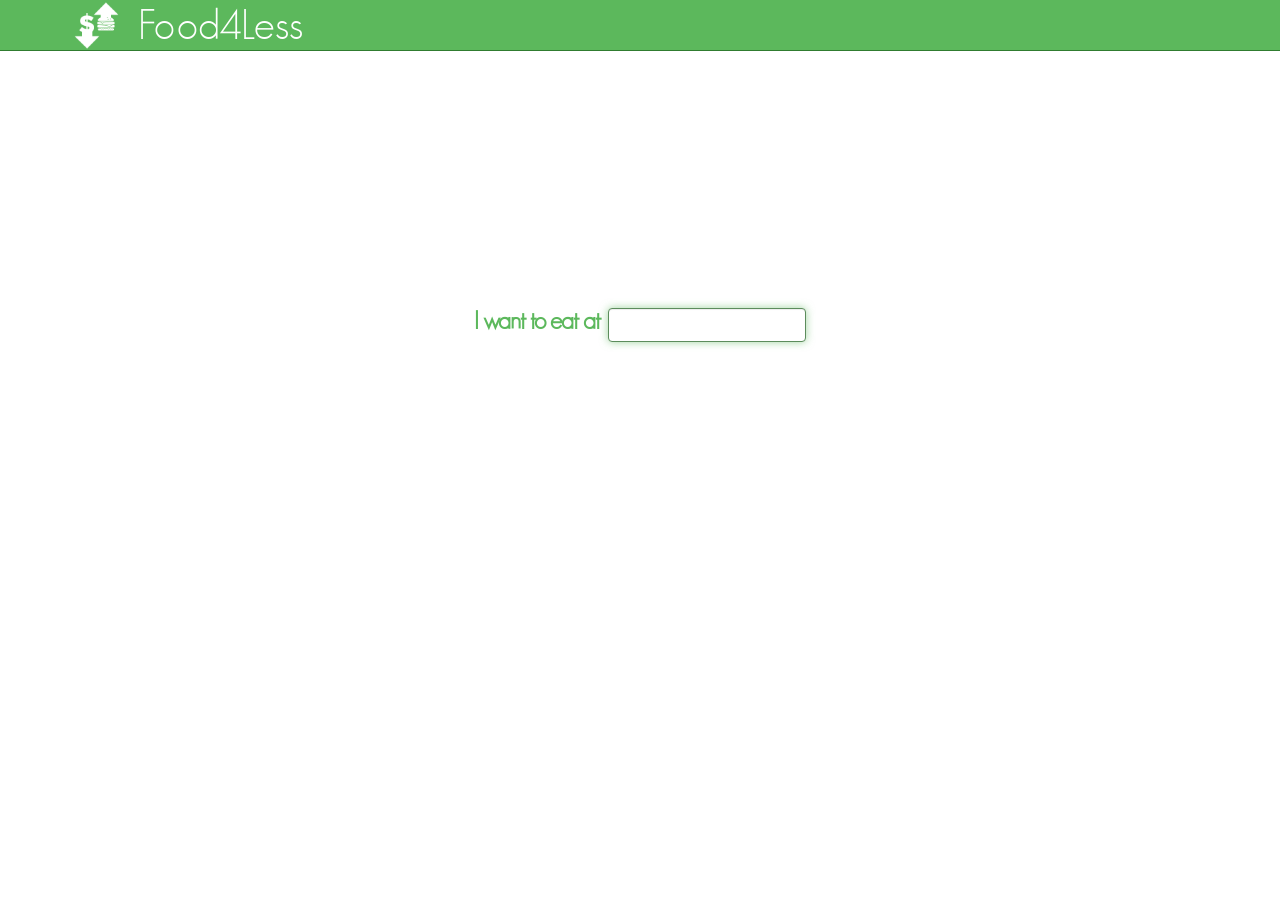
==== index.html @ 5fcc281a "added calorie buttons" ====
<!DOCTYPE html>
<html lang="en">

<head>

    <meta charset="utf-8">
    <meta http-equiv="X-UA-Compatible" content="IE=edge">
    <meta name="viewport" content="width=device-width, initial-scale=1">
    <meta name="description" content="">
    <meta name="author" content="">

    <title>Food4Less</title>

    <!-- Bootstrap Core CSS -->
    <link href="css/bootstrap.css" rel="stylesheet">
    <link href="css/custom.css" rel="stylesheet">
    
    <!-- Load c3.css -->
    <link href="css/c3.css" rel="stylesheet" type="text/css">

    <!-- Load d3.js and c3.js -->
    <script src="js/d3.min.js" charset="utf-8"></script>
    <script src="js/c3.min.js"></script>
    
   
    
    

    <!-- Custom CSS -->
    <style>
    body {
        padding-top: 70px;
        /* Required padding for .navbar-fixed-top. Remove if using .navbar-static-top. Change if height of navigation changes. */
    } 
        
    .typed-cursor{
        opacity: 1;
        -webkit-animation: blink 0.7s infinite;
        -moz-animation: blink 0.7s infinite;
        animation: blink 0.7s infinite;
        color:#5cb85c;        
        position: static;
        margin-top: 50px;
        padding-top: 50px;
        padding-bottom: 10px;
        font-size: 36px;
        font-family: 'geosanslightregular';
        letter-spacing: -1px;
    }
    @keyframes blink{
        0% { opacity:1; }
        50% { opacity:0; }
        100% { opacity:1; }
    }
    @-webkit-keyframes blink{
        0% { opacity:1; }
        50% { opacity:0; }
        100% { opacity:1; }
    }
    @-moz-keyframes blink{
        0% { opacity:1; }
        50% { opacity:0; }
        100% { opacity:1; }
    }
        
    .element{
        color:#5cb85c;
        margin-top: 50px;
        padding-top: 50px;
        padding-bottom: 10px;
        font-size: 36px;
        font-family: 'geosanslightregular';
        letter-spacing: -1px;
    }

    @font-face {
        font-family: 'caviar_dreamsbold';
        src: url('fonts/CaviarDreams_Bold-webfont.eot');
        src: url('fonts/CaviarDreams_Bold-webfont.eot?#iefix') format('embedded-opentype'),
             url('fonts/CaviarDreams_Bold-webfont.woff2') format('woff2'),
             url('fonts/CaviarDreams_Bold-webfont.woff') format('woff'),
             url('fonts/CaviarDreams_Bold-webfont.ttf') format('truetype'),
             url('fonts/CaviarDreams_Bold-webfont.svg#caviar_dreamsbold') format('svg');
        font-weight: normal;
        font-style: normal;

    }
        
    @font-face {
        font-family: 'walkway_boldregular';
        src: url('Walkway Bold-webfont.eot');
        src: url('Walkway Bold-webfont.eot?#iefix') format('embedded-opentype'),
             url('Walkway Bold-webfont.woff2') format('woff2'),
             url('Walkway Bold-webfont.woff') format('woff'),
             url('Walkway Bold-webfont.ttf') format('truetype'),
             url('Walkway Bold-webfont.svg#walkway_boldregular') format('svg');
        font-weight: normal;
        font-style: normal;

    }
        
    @font-face {
        font-family: 'geosanslightregular';
        src: url('fonts/GeosansLight-webfont.eot');
        src: url('fonts/GeosansLight-webfont.eot?#iefix') format('embedded-opentype'),
             url('fonts/GeosansLight-webfont.woff2') format('woff2'),
             url('fonts/GeosansLight-webfont.woff') format('woff'),
             url('fonts/GeosansLight-webfont.ttf') format('truetype'),
             url('fonts/GeosansLight-webfont.svg#geosanslightregular') format('svg');
        font-weight: normal;
        font-style: normal;

    }

    #font{
        padding-top: 16px;
        font-size: 42px;
        font-family: 'geosanslightregular';
    }
        
    .form-group{
        position:relative;
    }
        
    #sidenote{
        display: block;
        margin-top: 5px;
        color: darkgray;
        font-style: italic;
        font-size: 12px;
        
    }
        
    label{
        color:#5cb85c;
        position: static;
        padding-right: 4px;
        margin-bottom: -20px;
        font-size: 25px;
        font-family: 'geosanslightregular';
        letter-spacing: -1px;
    }
        
    td, th{
        font-family: 'geosanslightregular';
    } 
        
    .price{
        letter-spacing: 3px;
    }
        
    #money-input{
        width: 90px;
    }
        
    #button-holder{
        width: 90px;
        display: inline;
    }
    </style>

    <!-- HTML5 Shim and Respond.js IE8 support of HTML5 elements and media queries -->
    <!-- WARNING: Respond.js doesn't work if you view the page via file:// -->
    <!--[if lt IE 9]>
        <script src="https://oss.maxcdn.com/libs/html5shiv/3.7.0/html5shiv.js"></script>
        <script src="https://oss.maxcdn.com/libs/respond.js/1.4.2/respond.min.js"></script>
    <![endif]-->

</head>

<body>

    <!-- Navigation -->
    <nav class="navbar navbar-default navbar-fixed-top" role="navigation">
        <div class="container">
            <!-- Brand and toggle get grouped for better mobile display -->
            <div class="navbar-header">
                <a href="#" class="navbar-brand"><img src="img/white-icon.png"></a>
                <a href="#" class="navbar-brand" id = "font">Food4Less</a>
            </div>
            <!-- /.navbar-collapse -->
        </div>
        <!-- /.container -->
    </nav>

    <!-- Page Content -->
    <div class="container">

        <center><div class="alert alert-danger" role="alert"> <b> Oh snap! </b> That location is not close by! </div></center>
        <div id = "spacer"></div>
        <div class="row">
            <center>
                <form class="form-inline" role="form">
                    <div class="form-group" id = "restaurant">
                        <label>I want to eat at  </label>
                        <input type="text" class="form-control text-center" placeholder="" id = "restaurant-input">
                    </div>
                    <div class="form-group" id = "money">
                        <label>  I do not want to spend more than $</label>
                        <input type="text" class="form-control text-center" placeholder="" id = "money-input">
                    </div>
                    <div class="form-group" id = "calories">
                        <label>  I want to consume a  </label>
                        <div id = "button-holder">
                            <button type="button" class="btn btn-success" id = "low">low</button>
                            <button type="button" class="btn btn-success" id = "medium">medium</button>
                            <button type="button" class="btn btn-success" id = "high">high</button>
                            <input type="text" class="form-control text-center" placeholder="" id = "calories-input">
                        </div>
                        <label for="pwd"> amount of calories</label>
                    </div>
                </form>
            </center>
        </div>

        <div class="row col-center">

            <div  class="text-center">
                <button id = "search" type="button" class="btn btn-success">search</button>
                <button id = "next" type="button" class="btn btn-success">next</button>
                <button id = "again" type="button" class="btn btn-success">reset</button>
                <button id = "save" type="button" class="btn btn-success">save</button>

            </div>


        </div>
        
        <center><div id="chart" class = "taquino" style = padding-bottom: 30px></div></center>
        
        <div class="row">
            <center>
                <form class="form-inline" role="form">
                    <div class="form-group" id = "restaurant">
                        <span class = "element"></span>
                    </div>
                </form>
            </center>
        </div>
        
        
        
        
        <div class="row">
            <center>
                
                
                
                <table id="final-table" class="table table-hover table-bordered">
                    
                    <thead>
                        <tr>
                            <th>Item</th>
                            <th>Cost</th>
                            <th>Calories (cal)</th>
                            <th>Fat (g)</th>
                            <th>Protein (g)</th>
                        </tr>
                    
                    
                    </thead>
                    
                    <tbody>
                        <tr></tr>
                    </tbody>
                </table>
                
                </table>
                

                <table id="menu-table" class="table table-bordered">
                    
                    <caption id="t1-caption"></caption>
                    
                   <thead>
                        <tr>
                            <th>Item</th>
                            <th>Cost</th>
                        </tr>

                   </thead>
                   <tbody>
                        <tr>
                            
                        </tr>
                   </tbody>
                </table>
       
            </center>

        </div>
        <!-- /.row -->
        

    </div>
    <!-- /.container -->

    <!-- jQuery Version 1.11.1 -->
    <script src="js/jquery.js"></script>
    
   

    <!-- Bootstrap Core JavaScript -->
    <script src="js/bootstrap.min.js"></script>

    <script src="js/app.js"></script>
    
      <!-- Load type.js -->
    <script src="js/typed.js"></script>
    
    <script>
      function go(){
          $(".element").typed({
            strings: ["Feel free to enjoy any of the following:"],
            typeSpeed: 1,
            startDelay: 2000,
          });
      };
    </script>
    
    <script>
        
       
        
    </script>

</body>

</html>
---- css/custom.css ----
.col-center{
  margin:0 auto;
}
caption{
    text-align: center;
    font-family: 'geosanslightregular';
    font-size: 24px;
}
#search{
	margin-top: 13px;
}

#next{
	margin-top: 13px;
}

#again{
	margin-top: 13px;
}

.table{
	margin-top:40px;
}

img {
    margin-top: -16px;
    width:53px;
    height: auto;
}

#searchbox {
  border:2px solid green;
}

.navbar-default {
  background-color: #5cb85c;
  border-color: #307c30;
}
.navbar-default .navbar-brand {
  color: #ffffff;
}
.navbar-default .navbar-brand:hover, .navbar-default .navbar-brand:focus {
  color: #ffffff;
}
.navbar-default .navbar-text {
  color: #ffffff;
}
.navbar-default .navbar-nav > li > a {
  color: #ffffff;
}
.navbar-default .navbar-nav > li > a:hover, .navbar-default .navbar-nav > li > a:focus {
  color: #ffffff;
}
.navbar-default .navbar-nav > .active > a, .navbar-default .navbar-nav > .active > a:hover, .navbar-default .navbar-nav > .active > a:focus {
  color: #ffffff;
  background-color: #307c30;
}
.navbar-default .navbar-nav > .open > a, .navbar-default .navbar-nav > .open > a:hover, .navbar-default .navbar-nav > .open > a:focus {
  color: #ffffff;
  background-color: #307c30;
}
.navbar-default .navbar-toggle {
  border-color: #307c30;
}
.navbar-default .navbar-toggle:hover, .navbar-default .navbar-toggle:focus {
  background-color: #307c30;
}
.navbar-default .navbar-toggle .icon-bar {
  background-color: #ffffff;
}
.navbar-default .navbar-collapse,
.navbar-default .navbar-form {
  border-color: #ffffff;
}
.navbar-default .navbar-link {
  color: #ffffff;
}
.navbar-default .navbar-link:hover {
  color: #ffffff;
}
 
@media (max-width: 767px) {
  .navbar-default .navbar-nav .open .dropdown-menu > li > a {
    color: #ffffff;
  }
  .navbar-default .navbar-nav .open .dropdown-menu > li > a:hover, .navbar-default .navbar-nav .open .dropdown-menu > li > a:focus {
    color: #ffffff;
  }
  .navbar-default .navbar-nav .open .dropdown-menu > .active > a, .navbar-default .navbar-nav .open .dropdown-menu > .active > a:hover, .navbar-default .navbar-nav .open .dropdown-menu > .active > a:focus {
    color: #ffffff;
    background-color: #307c30;
  }
}
---- css/c3.css ----
/*-- Chart --*/
.c3 svg {
  font-size: 10px;
  font-family: 'geosanslightregular';

}

.c3 path, .c3 line {
  fill: none;
  stroke: #000; }

.c3 text {
  -webkit-user-select: none;
  -moz-user-select: none;
  user-select: none; }

.c3-legend-item-tile, .c3-xgrid-focus, .c3-ygrid, .c3-event-rect, .c3-bars path {
  shape-rendering: crispEdges; }

.c3-chart-arc path {
  stroke: #fff; }

.c3-chart-arc text {
  fill: #fff;
  font-size: 13px; }

/*-- Axis --*/
/*-- Grid --*/
.c3-grid line {
  stroke: #aaa; }

.c3-grid text {
  fill: #aaa; }

.c3-xgrid, .c3-ygrid {
  stroke-dasharray: 3 3; }

/*-- Text on Chart --*/
.c3-text.c3-empty {
  fill: #808080;
  font-size: 2em; }

/*-- Line --*/
.c3-line {
  stroke-width: 1px; }

/*-- Point --*/
.c3-circle._expanded_ {
  stroke-width: 1px;
  stroke: white; }

.c3-selected-circle {
  fill: white;
  stroke-width: 2px; }

/*-- Bar --*/
.c3-bar {
  stroke-width: 0; }

.c3-bar._expanded_ {
  fill-opacity: 0.75; }

/*-- Focus --*/
.c3-target.c3-focused {
  opacity: 1; }

.c3-target.c3-focused path.c3-line, .c3-target.c3-focused path.c3-step {
  stroke-width: 2px; }

.c3-target.c3-defocused {
  opacity: 0.3 !important; }

/*-- Region --*/
.c3-region {
  fill: steelblue;
  fill-opacity: 0.1; }

/*-- Brush --*/
.c3-brush .extent {
  fill-opacity: 0.1; }

/*-- Select - Drag --*/
/*-- Legend --*/
.c3-legend-item {
  font-size: 12px; }

.c3-legend-item-hidden {
  opacity: 0.15; }

.c3-legend-background {
  opacity: 0.75;
  fill: white;
  stroke: lightgray;
  stroke-width: 1; }

/*-- Tooltip --*/
.c3-tooltip-container {
  z-index: 10; }

.c3-tooltip {
  border-collapse: collapse;
  border-spacing: 0;
  background-color: #fff;
  empty-cells: show;
  -webkit-box-shadow: 7px 7px 12px -9px #777777;
  -moz-box-shadow: 7px 7px 12px -9px #777777;
  box-shadow: 7px 7px 12px -9px #777777;
  opacity: 0.9; }

.c3-tooltip tr {
  border: 1px solid #CCC; }

.c3-tooltip th {
  background-color: #aaa;
  font-size: 14px;
  padding: 2px 5px;
  text-align: left;
  color: #FFF; }

.c3-tooltip td {
  font-size: 13px;
  padding: 3px 6px;
  background-color: #fff;
  border-left: 1px dotted #999; }

.c3-tooltip td > span {
  display: inline-block;
  width: 10px;
  height: 10px;
  margin-right: 6px; }

.c3-tooltip td.value {
  text-align: right; }

/*-- Area --*/
.c3-area {
  stroke-width: 0;
  opacity: 0.2; }

/*-- Arc --*/
.c3-chart-arcs-title {
  dominant-baseline: middle;
  font-size: 1.3em; }

.c3-chart-arcs .c3-chart-arcs-background {
  fill: #e0e0e0;
  stroke: none; }

.c3-chart-arcs .c3-chart-arcs-gauge-unit {
  fill: #000;
  font-size: 16px; }

.c3-chart-arcs .c3-chart-arcs-gauge-max {
  fill: #777; }

.c3-chart-arcs .c3-chart-arcs-gauge-min {
  fill: #777; }

.c3-chart-arc .c3-gauge-value {
  fill: #000;
  /*  font-size: 28px !important;*/ }
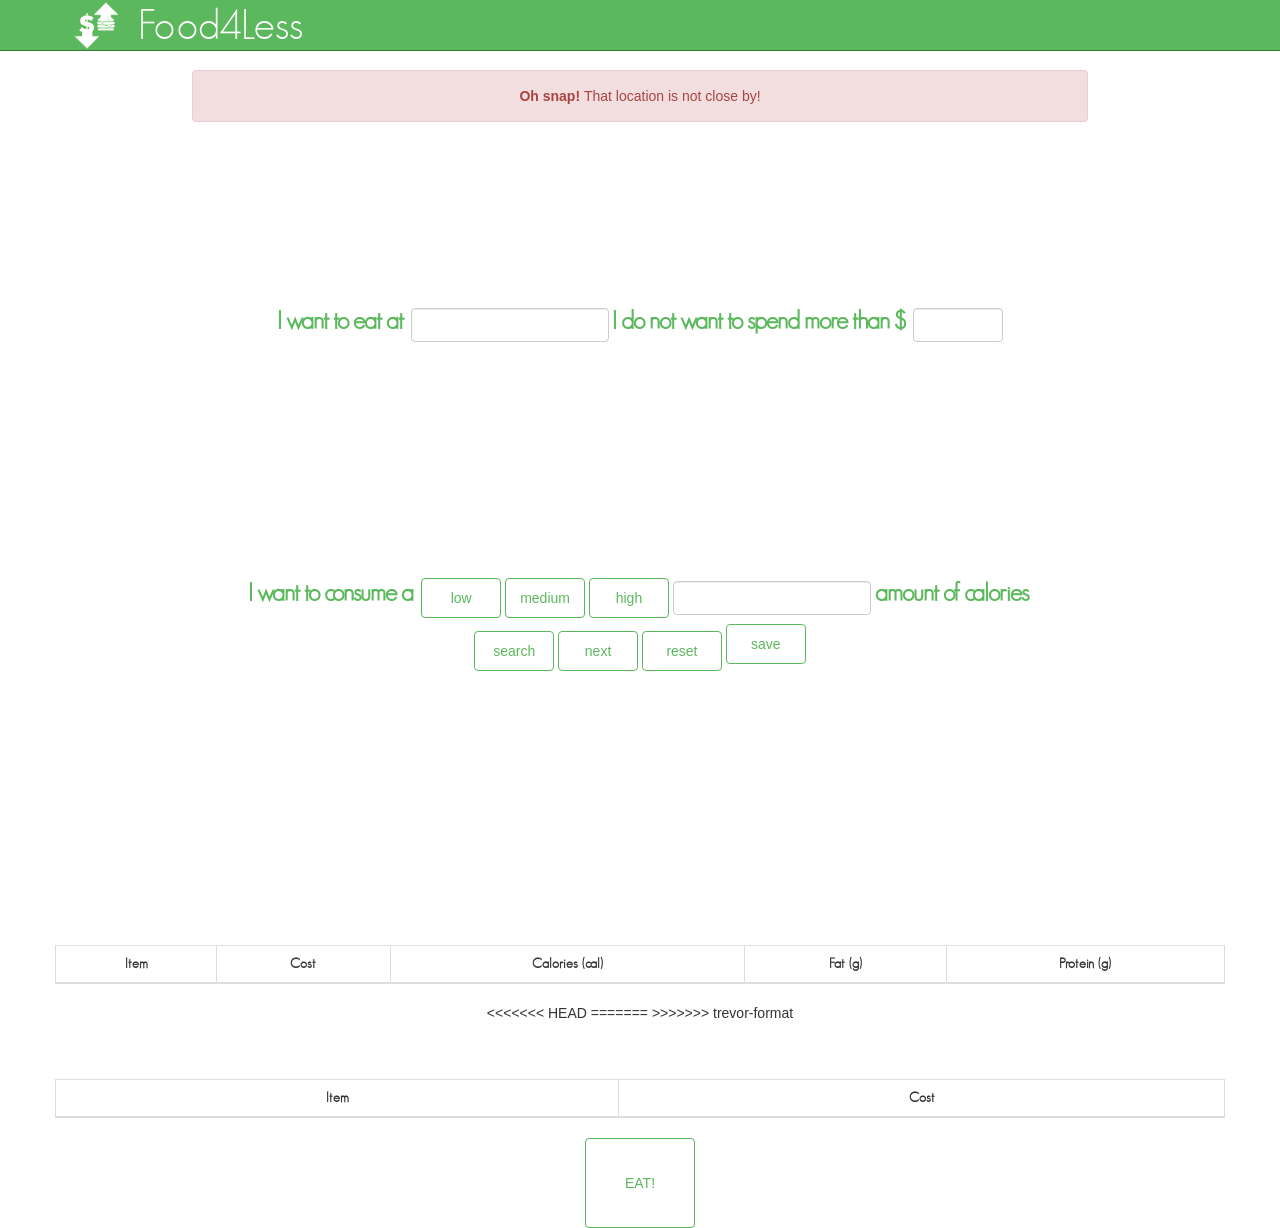
==== commit 893aef51: "Merge branch 'trevor-format' Conflicts: 	index.html 	js/app.js" ====
--- a/index.html
+++ b/index.html
@@ -32,6 +32,16 @@
         padding-top: 70px;
         /* Required padding for .navbar-fixed-top. Remove if using .navbar-static-top. Change if height of navigation changes. */
     } 
+        
+    #extra{
+        height = 40px;
+        width:100%;
+    }
+    
+    #eat{
+        width: 110px;
+        height: 90px;
+    }
         
     .typed-cursor{
         opacity: 1;
@@ -274,8 +284,13 @@
                     
                    <thead>
                         <tr>
+<<<<<<< HEAD
+                            <!-- <th >Item</th>
+                            <th >Cost</th> -->
+=======
                             <th>Item</th>
                             <th>Cost</th>
+>>>>>>> trevor-format
                         </tr>
 
                    </thead>
@@ -291,6 +306,10 @@
         </div>
         <!-- /.row -->
         
+    
+        <form action = "http://pizzamyheart.com"><center><button type="submit" class="btn btn-success" id = "eat">EAT!</button></center></form>
+        <div id = "extra"></div>
+        
 
     </div>
     <!-- /.container -->
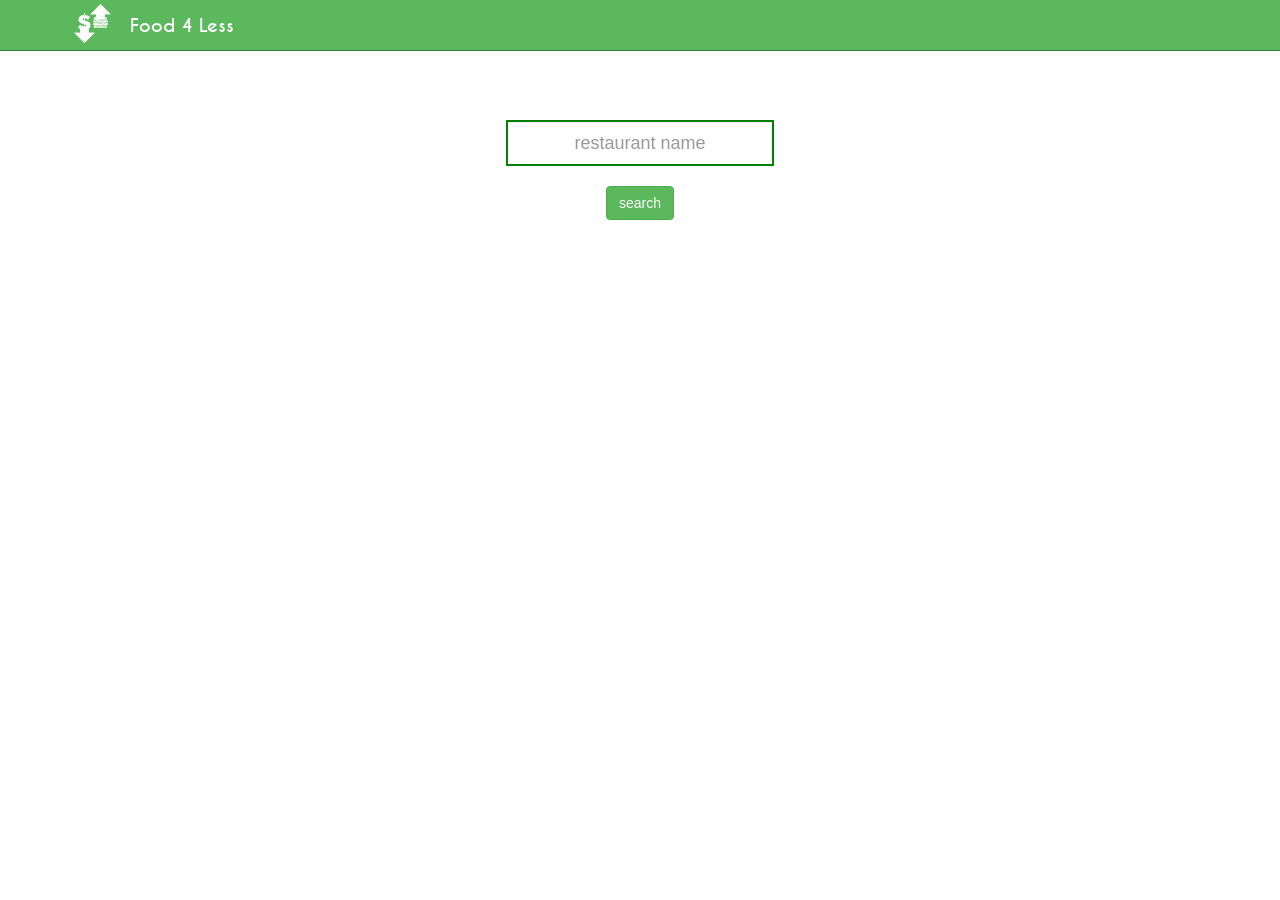
==== commit afb7bf07: "Revert "Merge branch 'trevor-format'" This reverts commit 893aef51484fe3b535021d9ae7333338a49039ac, " ====
--- a/index.html
+++ b/index.html
@@ -9,22 +9,11 @@
     <meta name="description" content="">
     <meta name="author" content="">
 
-    <title>Food4Less</title>
+    <title>Food For Less</title>
 
     <!-- Bootstrap Core CSS -->
-    <link href="css/bootstrap.css" rel="stylesheet">
+    <link href="css/bootstrap.min.css" rel="stylesheet">
     <link href="css/custom.css" rel="stylesheet">
-    
-    <!-- Load c3.css -->
-    <link href="css/c3.css" rel="stylesheet" type="text/css">
-
-    <!-- Load d3.js and c3.js -->
-    <script src="js/d3.min.js" charset="utf-8"></script>
-    <script src="js/c3.min.js"></script>
-    
-   
-    
-    
 
     <!-- Custom CSS -->
     <style>
@@ -32,56 +21,6 @@
         padding-top: 70px;
         /* Required padding for .navbar-fixed-top. Remove if using .navbar-static-top. Change if height of navigation changes. */
     } 
-        
-    #extra{
-        height = 40px;
-        width:100%;
-    }
-    
-    #eat{
-        width: 110px;
-        height: 90px;
-    }
-        
-    .typed-cursor{
-        opacity: 1;
-        -webkit-animation: blink 0.7s infinite;
-        -moz-animation: blink 0.7s infinite;
-        animation: blink 0.7s infinite;
-        color:#5cb85c;        
-        position: static;
-        margin-top: 50px;
-        padding-top: 50px;
-        padding-bottom: 10px;
-        font-size: 36px;
-        font-family: 'geosanslightregular';
-        letter-spacing: -1px;
-    }
-    @keyframes blink{
-        0% { opacity:1; }
-        50% { opacity:0; }
-        100% { opacity:1; }
-    }
-    @-webkit-keyframes blink{
-        0% { opacity:1; }
-        50% { opacity:0; }
-        100% { opacity:1; }
-    }
-    @-moz-keyframes blink{
-        0% { opacity:1; }
-        50% { opacity:0; }
-        100% { opacity:1; }
-    }
-        
-    .element{
-        color:#5cb85c;
-        margin-top: 50px;
-        padding-top: 50px;
-        padding-bottom: 10px;
-        font-size: 36px;
-        font-family: 'geosanslightregular';
-        letter-spacing: -1px;
-    }
 
     @font-face {
         font-family: 'caviar_dreamsbold';
@@ -95,78 +34,17 @@
         font-style: normal;
 
     }
-        
-    @font-face {
-        font-family: 'walkway_boldregular';
-        src: url('Walkway Bold-webfont.eot');
-        src: url('Walkway Bold-webfont.eot?#iefix') format('embedded-opentype'),
-             url('Walkway Bold-webfont.woff2') format('woff2'),
-             url('Walkway Bold-webfont.woff') format('woff'),
-             url('Walkway Bold-webfont.ttf') format('truetype'),
-             url('Walkway Bold-webfont.svg#walkway_boldregular') format('svg');
-        font-weight: normal;
-        font-style: normal;
-
-    }
-        
-    @font-face {
-        font-family: 'geosanslightregular';
-        src: url('fonts/GeosansLight-webfont.eot');
-        src: url('fonts/GeosansLight-webfont.eot?#iefix') format('embedded-opentype'),
-             url('fonts/GeosansLight-webfont.woff2') format('woff2'),
-             url('fonts/GeosansLight-webfont.woff') format('woff'),
-             url('fonts/GeosansLight-webfont.ttf') format('truetype'),
-             url('fonts/GeosansLight-webfont.svg#geosanslightregular') format('svg');
-        font-weight: normal;
-        font-style: normal;
-
-    }
 
     #font{
         padding-top: 16px;
-        font-size: 42px;
-        font-family: 'geosanslightregular';
+        font-size: 18px;
+        font-family: 'caviar_dreamsbold';
     }
         
-    .form-group{
-        position:relative;
+    #spacer{
+        height: 50px;
     }
         
-    #sidenote{
-        display: block;
-        margin-top: 5px;
-        color: darkgray;
-        font-style: italic;
-        font-size: 12px;
-        
-    }
-        
-    label{
-        color:#5cb85c;
-        position: static;
-        padding-right: 4px;
-        margin-bottom: -20px;
-        font-size: 25px;
-        font-family: 'geosanslightregular';
-        letter-spacing: -1px;
-    }
-        
-    td, th{
-        font-family: 'geosanslightregular';
-    } 
-        
-    .price{
-        letter-spacing: 3px;
-    }
-        
-    #money-input{
-        width: 90px;
-    }
-        
-    #button-holder{
-        width: 90px;
-        display: inline;
-    }
     </style>
 
     <!-- HTML5 Shim and Respond.js IE8 support of HTML5 elements and media queries -->
@@ -186,7 +64,7 @@
             <!-- Brand and toggle get grouped for better mobile display -->
             <div class="navbar-header">
                 <a href="#" class="navbar-brand"><img src="img/white-icon.png"></a>
-                <a href="#" class="navbar-brand" id = "font">Food4Less</a>
+                <a href="#" class="navbar-brand" id = "font">Food 4 Less</a>
             </div>
             <!-- /.navbar-collapse -->
         </div>
@@ -196,101 +74,36 @@
     <!-- Page Content -->
     <div class="container">
 
-        <center><div class="alert alert-danger" role="alert"> <b> Oh snap! </b> That location is not close by! </div></center>
+        <div class="alert alert-danger" role="alert"> <b> Oh snap! </b> That location is not close by! </div>
+        
         <div id = "spacer"></div>
+
         <div class="row">
-            <center>
-                <form class="form-inline" role="form">
-                    <div class="form-group" id = "restaurant">
-                        <label>I want to eat at  </label>
-                        <input type="text" class="form-control text-center" placeholder="" id = "restaurant-input">
-                    </div>
-                    <div class="form-group" id = "money">
-                        <label>  I do not want to spend more than $</label>
-                        <input type="text" class="form-control text-center" placeholder="" id = "money-input">
-                    </div>
-                    <div class="form-group" id = "calories">
-                        <label>  I want to consume a  </label>
-                        <div id = "button-holder">
-                            <button type="button" class="btn btn-success" id = "low">low</button>
-                            <button type="button" class="btn btn-success" id = "medium">medium</button>
-                            <button type="button" class="btn btn-success" id = "high">high</button>
-                            <input type="text" class="form-control text-center" placeholder="" id = "calories-input">
-                        </div>
-                        <label for="pwd"> amount of calories</label>
-                    </div>
-                </form>
-            </center>
+            <div class="col-lg-12 text-center pagination-centered">
+                <div class="input-group input-group-lg col-center">
+                    <input id = "searchbox" type="text" class="form-control text-center" placeholder="restaurant name" aria-describedby="sizing-addon1">
+                </div>
+            </div>
         </div>
 
         <div class="row col-center">
 
             <div  class="text-center">
                 <button id = "search" type="button" class="btn btn-success">search</button>
-                <button id = "next" type="button" class="btn btn-success">next</button>
-                <button id = "again" type="button" class="btn btn-success">reset</button>
-                <button id = "save" type="button" class="btn btn-success">save</button>
 
             </div>
 
 
         </div>
-        
-        <center><div id="chart" class = "taquino" style = padding-bottom: 30px></div></center>
-        
+
         <div class="row">
             <center>
-                <form class="form-inline" role="form">
-                    <div class="form-group" id = "restaurant">
-                        <span class = "element"></span>
-                    </div>
-                </form>
-            </center>
-        </div>
-        
-        
-        
-        
-        <div class="row">
-            <center>
-                
-                
-                
-                <table id="final-table" class="table table-hover table-bordered">
-                    
-                    <thead>
-                        <tr>
-                            <th>Item</th>
-                            <th>Cost</th>
-                            <th>Calories (cal)</th>
-                            <th>Fat (g)</th>
-                            <th>Protein (g)</th>
-                        </tr>
-                    
-                    
-                    </thead>
-                    
-                    <tbody>
-                        <tr></tr>
-                    </tbody>
-                </table>
-                
-                </table>
-                
 
-                <table id="menu-table" class="table table-bordered">
-                    
-                    <caption id="t1-caption"></caption>
-                    
+                <table id="menu-table" class="table table-hover table-bordered">
                    <thead>
                         <tr>
-<<<<<<< HEAD
                             <!-- <th >Item</th>
                             <th >Cost</th> -->
-=======
-                            <th>Item</th>
-                            <th>Cost</th>
->>>>>>> trevor-format
                         </tr>
 
                    </thead>
@@ -305,43 +118,17 @@
 
         </div>
         <!-- /.row -->
-        
-    
-        <form action = "http://pizzamyheart.com"><center><button type="submit" class="btn btn-success" id = "eat">EAT!</button></center></form>
-        <div id = "extra"></div>
-        
 
     </div>
     <!-- /.container -->
 
     <!-- jQuery Version 1.11.1 -->
     <script src="js/jquery.js"></script>
-    
-   
 
     <!-- Bootstrap Core JavaScript -->
     <script src="js/bootstrap.min.js"></script>
 
     <script src="js/app.js"></script>
-    
-      <!-- Load type.js -->
-    <script src="js/typed.js"></script>
-    
-    <script>
-      function go(){
-          $(".element").typed({
-            strings: ["Feel free to enjoy any of the following:"],
-            typeSpeed: 1,
-            startDelay: 2000,
-          });
-      };
-    </script>
-    
-    <script>
-        
-       
-        
-    </script>
 
 </body>
 
--- a/css/custom.css
+++ b/css/custom.css
@@ -1,21 +1,8 @@
 .col-center{
   margin:0 auto;
 }
-caption{
-    text-align: center;
-    font-family: 'geosanslightregular';
-    font-size: 24px;
-}
 #search{
-	margin-top: 13px;
-}
-
-#next{
-	margin-top: 13px;
-}
-
-#again{
-	margin-top: 13px;
+	margin-top: 20px;
 }
 
 .table{
@@ -23,8 +10,8 @@
 }
 
 img {
-    margin-top: -16px;
-    width:53px;
+    margin-top: -14px;
+    width:45px;
     height: auto;
 }
 
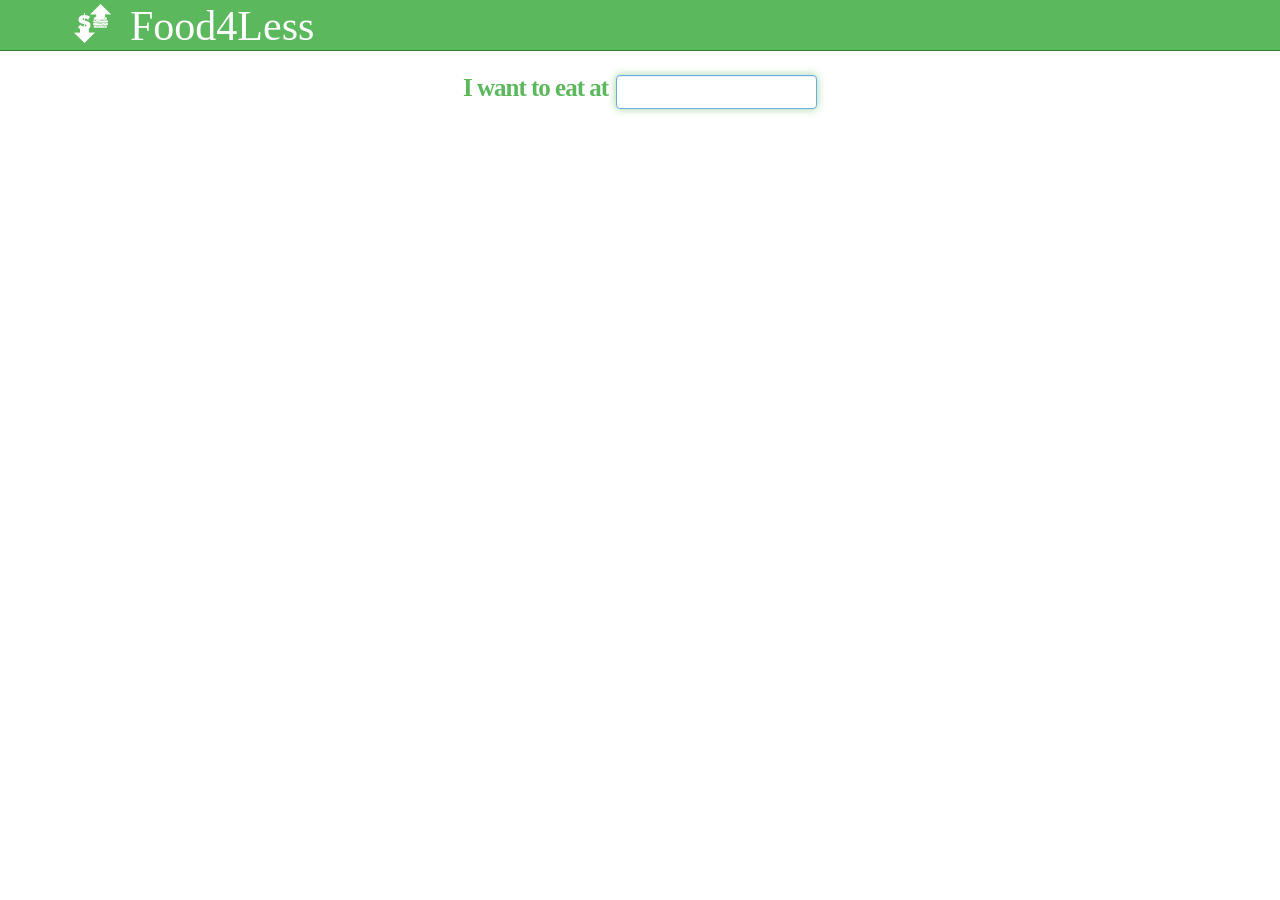
==== commit f1207e77: "edit button" ====
--- a/index.html
+++ b/index.html
@@ -9,11 +9,22 @@
     <meta name="description" content="">
     <meta name="author" content="">
 
-    <title>Food For Less</title>
+    <title>Food4Less</title>
 
     <!-- Bootstrap Core CSS -->
-    <link href="css/bootstrap.min.css" rel="stylesheet">
+    <link href="css/bootstrap.css" rel="stylesheet">
     <link href="css/custom.css" rel="stylesheet">
+    
+    <!-- Load c3.css -->
+    <link href="css/c3.css" rel="stylesheet" type="text/css">
+
+    <!-- Load d3.js and c3.js -->
+    <script src="js/d3.min.js" charset="utf-8"></script>
+    <script src="js/c3.min.js"></script>
+    
+   
+    
+    
 
     <!-- Custom CSS -->
     <style>
@@ -21,6 +32,56 @@
         padding-top: 70px;
         /* Required padding for .navbar-fixed-top. Remove if using .navbar-static-top. Change if height of navigation changes. */
     } 
+        
+    #extra{
+        height = 40px;
+        width:100%;
+    }
+    
+    #eat{
+        width: 110px;
+        height: 90px;
+    }
+        
+    .typed-cursor{
+        opacity: 1;
+        -webkit-animation: blink 0.7s infinite;
+        -moz-animation: blink 0.7s infinite;
+        animation: blink 0.7s infinite;
+        color:#5cb85c;        
+        position: static;
+        margin-top: 50px;
+        padding-top: 50px;
+        padding-bottom: 10px;
+        font-size: 36px;
+        font-family: 'geosanslightregular';
+        letter-spacing: -1px;
+    }
+    @keyframes blink{
+        0% { opacity:1; }
+        50% { opacity:0; }
+        100% { opacity:1; }
+    }
+    @-webkit-keyframes blink{
+        0% { opacity:1; }
+        50% { opacity:0; }
+        100% { opacity:1; }
+    }
+    @-moz-keyframes blink{
+        0% { opacity:1; }
+        50% { opacity:0; }
+        100% { opacity:1; }
+    }
+        
+    .element{
+        color:#5cb85c;
+        margin-top: 50px;
+        padding-top: 50px;
+        padding-bottom: 10px;
+        font-size: 36px;
+        font-family: 'geosanslightregular';
+        letter-spacing: -1px;
+    }
 
     @font-face {
         font-family: 'caviar_dreamsbold';
@@ -34,17 +95,78 @@
         font-style: normal;
 
     }
+        
+    @font-face {
+        font-family: 'walkway_boldregular';
+        src: url('Walkway Bold-webfont.eot');
+        src: url('Walkway Bold-webfont.eot?#iefix') format('embedded-opentype'),
+             url('Walkway Bold-webfont.woff2') format('woff2'),
+             url('Walkway Bold-webfont.woff') format('woff'),
+             url('Walkway Bold-webfont.ttf') format('truetype'),
+             url('Walkway Bold-webfont.svg#walkway_boldregular') format('svg');
+        font-weight: normal;
+        font-style: normal;
+
+    }
+        
+    @font-face {
+        font-family: 'geosanslightregular';
+        src: url('fonts/GeosansLight-webfont.eot');
+        src: url('fonts/GeosansLight-webfont.eot?#iefix') format('embedded-opentype'),
+             url('fonts/GeosansLight-webfont.woff2') format('woff2'),
+             url('fonts/GeosansLight-webfont.woff') format('woff'),
+             url('fonts/GeosansLight-webfont.ttf') format('truetype'),
+             url('fonts/GeosansLight-webfont.svg#geosanslightregular') format('svg');
+        font-weight: normal;
+        font-style: normal;
+
+    }
 
     #font{
         padding-top: 16px;
-        font-size: 18px;
-        font-family: 'caviar_dreamsbold';
-    }
-        
-    #spacer{
-        height: 50px;
-    }
-        
+        font-size: 42px;
+        font-family: 'geosanslightregular';
+    }
+        
+    .form-group{
+        position:relative;
+    }
+        
+    #sidenote{
+        display: block;
+        margin-top: 5px;
+        color: darkgray;
+        font-style: italic;
+        font-size: 12px;
+        
+    }
+        
+    label{
+        color:#5cb85c;
+        position: static;
+        padding-right: 4px;
+        margin-bottom: -20px;
+        font-size: 25px;
+        font-family: 'geosanslightregular';
+        letter-spacing: -1px;
+    }
+        
+    td, th{
+        font-family: 'geosanslightregular';
+    } 
+        
+    .price{
+        letter-spacing: 3px;
+    }
+        
+    #money-input{
+        width: 90px;
+    }
+        
+    #button-holder{
+        width: 90px;
+        display: inline;
+    }
     </style>
 
     <!-- HTML5 Shim and Respond.js IE8 support of HTML5 elements and media queries -->
@@ -64,7 +186,7 @@
             <!-- Brand and toggle get grouped for better mobile display -->
             <div class="navbar-header">
                 <a href="#" class="navbar-brand"><img src="img/white-icon.png"></a>
-                <a href="#" class="navbar-brand" id = "font">Food 4 Less</a>
+                <a href="#" class="navbar-brand" id = "font">Food4Less</a>
             </div>
             <!-- /.navbar-collapse -->
         </div>
@@ -74,36 +196,96 @@
     <!-- Page Content -->
     <div class="container">
 
-        <div class="alert alert-danger" role="alert"> <b> Oh snap! </b> That location is not close by! </div>
-        
+        <center><div class="alert alert-danger" role="alert"> <b> Oh snap! </b> That location is not close by! </div></center>
         <div id = "spacer"></div>
-
         <div class="row">
-            <div class="col-lg-12 text-center pagination-centered">
-                <div class="input-group input-group-lg col-center">
-                    <input id = "searchbox" type="text" class="form-control text-center" placeholder="restaurant name" aria-describedby="sizing-addon1">
-                </div>
-            </div>
+            <center>
+                <form class="form-inline" role="form">
+                    <div class="form-group" id = "restaurant">
+                        <label>I want to eat at  </label>
+                        <input type="text" class="form-control text-center" placeholder="" id = "restaurant-input">
+                    </div>
+                    <div class="form-group" id = "money">
+                        <label>  I do not want to spend more than $</label>
+                        <input type="text" class="form-control text-center" placeholder="" id = "money-input">
+                    </div>
+                    <div class="form-group" id = "calories">
+                        <label>  I want to consume a  </label>
+                        <div id = "button-holder">
+                            <button type="button" class="btn btn-success" id = "low">low</button>
+                            <button type="button" class="btn btn-success" id = "medium">medium</button>
+                            <button type="button" class="btn btn-success" id = "high">high</button>
+                            <input type="text" class="form-control text-center" placeholder="" id = "calories-input">
+                        </div>
+                        <label for="pwd"> amount of calories</label>
+                    </div>
+                </form>
+            </center>
         </div>
 
         <div class="row col-center">
 
             <div  class="text-center">
                 <button id = "search" type="button" class="btn btn-success">search</button>
+                <button id = "next" type="button" class="btn btn-success">next</button>
+                <button id = "again" type="button" class="btn btn-success">reset</button>
+                <button id = "save" type="button" class="btn btn-success">save</button>
 
             </div>
 
 
         </div>
-
+        
+        <center><div id="chart" class = "taquino" style = padding-bottom: 30px></div></center>
+        
         <div class="row">
             <center>
-
-                <table id="menu-table" class="table table-hover table-bordered">
+                <form class="form-inline" role="form">
+                    <div class="form-group" id = "restaurant">
+                        <span class = "element"></span>
+                    </div>
+                </form>
+            </center>
+        </div>
+        
+        
+        
+        
+        <div class="row">
+            <center>
+                
+                
+                
+                <table id="final-table" class="table table-hover table-bordered">
+                    
+                    <thead>
+                        <tr>
+                            <th>Item</th>
+                            <th>Cost</th>
+                            <th>Calories (cal)</th>
+                            <th>Fat (g)</th>
+                            <th>Protein (g)</th>
+                        </tr>
+                    
+                    
+                    </thead>
+                    
+                    <tbody>
+                        <tr></tr>
+                    </tbody>
+                </table>
+                
+                </table>
+                
+
+                <table id="menu-table" class="table table-bordered">
+                    
+                    <caption id="t1-caption"></caption>
+                    
                    <thead>
                         <tr>
-                            <!-- <th >Item</th>
-                            <th >Cost</th> -->
+                            <th>Item</th>
+                            <th>Cost</th>
                         </tr>
 
                    </thead>
@@ -118,17 +300,43 @@
 
         </div>
         <!-- /.row -->
+        
+    
+        <form><center><button type="submit" class="btn btn-success" id = "eat">EAT!</button></center></form>
+        <div id = "extra"></div>
+        
 
     </div>
     <!-- /.container -->
 
     <!-- jQuery Version 1.11.1 -->
     <script src="js/jquery.js"></script>
+    
+   
 
     <!-- Bootstrap Core JavaScript -->
     <script src="js/bootstrap.min.js"></script>
 
     <script src="js/app.js"></script>
+    
+      <!-- Load type.js -->
+    <script src="js/typed.js"></script>
+    
+    <script>
+      function go(){
+          $(".element").typed({
+            strings: ["Feel free to enjoy any of the following:"],
+            typeSpeed: 1,
+            startDelay: 2000,
+          });
+      };
+    </script>
+    
+    <script>
+        
+       
+        
+    </script>
 
 </body>
 
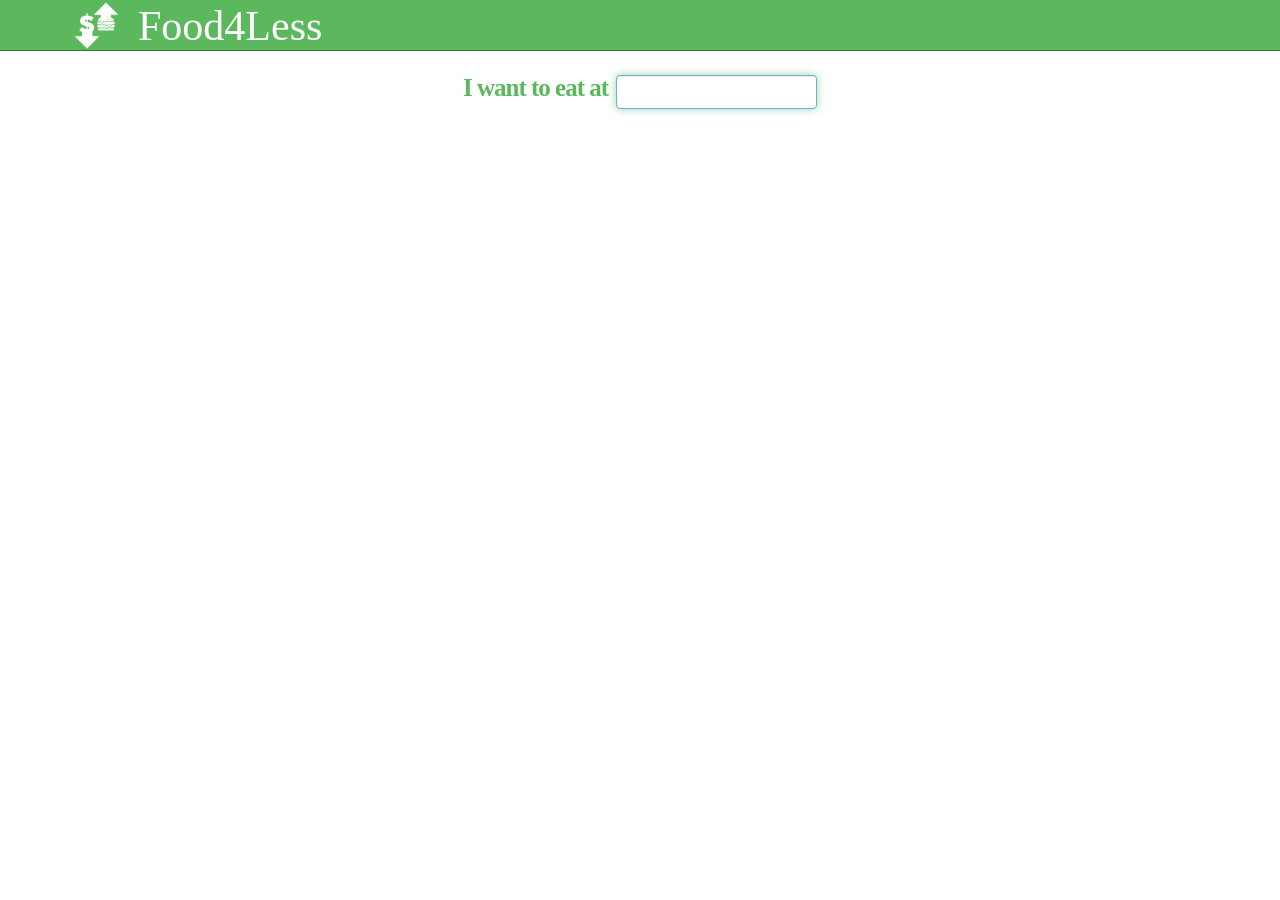
==== commit 409c8a87: "added new chart" ====
--- a/index.html
+++ b/index.html
@@ -248,6 +248,15 @@
             </center>
         </div>
         
+        <div class="modal fade bs-example-modal-lg" tabindex="-1" role="dialog" aria-labelledby="myLargeModalLabel" aria-hidden="true">
+            <div class="modal-dialog modal-lg">
+                
+                <div class="modal-content" class = "text-center" class="pagination-centered">
+
+                </div>
+            </div>
+        </div>
+        
         
         
         
--- a/css/custom.css
+++ b/css/custom.css
@@ -1,8 +1,24 @@
 .col-center{
   margin:0 auto;
 }
+.modal-content {
+    margin:0 auto;
+}
+caption{
+    text-align: center;
+    font-family: 'geosanslightregular';
+    font-size: 24px;
+}
 #search{
-	margin-top: 20px;
+	margin-top: 13px;
+}
+
+#next{
+	margin-top: 13px;
+}
+
+#again{
+	margin-top: 13px;
 }
 
 .table{
@@ -10,8 +26,8 @@
 }
 
 img {
-    margin-top: -14px;
-    width:45px;
+    margin-top: -16px;
+    width:53px;
     height: auto;
 }
 
